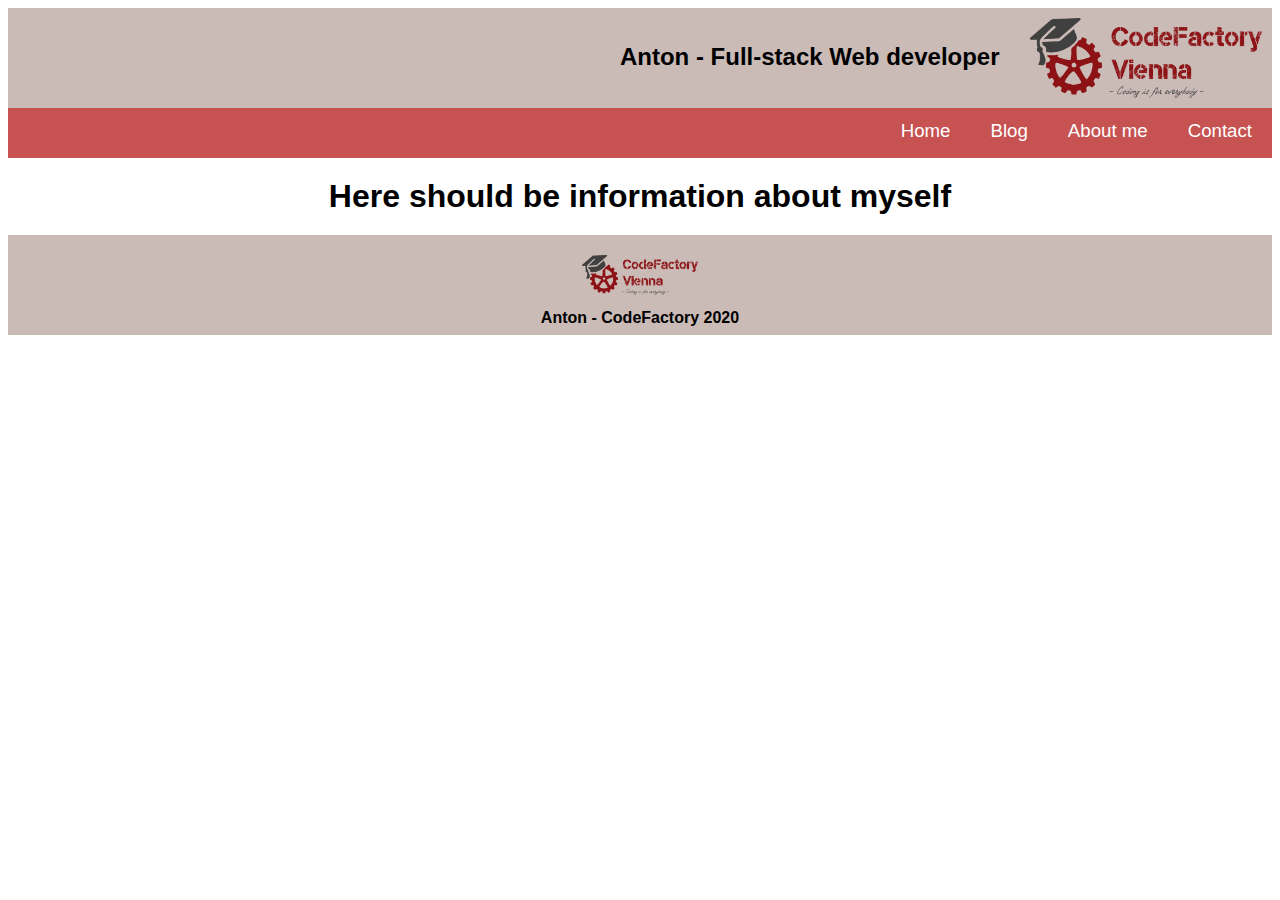
==== about.html @ 0f1df4fd "change styles, add additional files" ====
<!DOCTYPE html>
<html>
<head>
	<title>Anton's first website</title>
	<meta charset="UTF-8">
	<link rel="stylesheet" type="text/css" href="css/styles.css">
</head>
<body>
	<!--Headline with logo-->
	<div id="header">
		<div id="logoBox">
			<a href="https://codefactory.wien/en/home-en/">
			<img src="img/logo.png" alt="Logo"></a>
		</div>
		<div id="banner">
			<h2>Anton - Full-stack Web developer</h2>
		</div>
		
	</div>
	<!--Navigation bar-->
	<ul class="nav">
    	<li><a href="contact.html">Contact</a></li>
    	<li><a href="about.html">About me</a></li>
    	<li><a href="blog.html">Blog</a></li>
    	<li><a href="index.html">Home</a></li>     
 	</ul>
 	<!--Content-->
 	<div class="contentBox">
 		<h1>Here should be information about myself</h1>
	</div>
 	<!--Footer-->
 	<div id="footer">
 		<a href="https://codefactory.wien/en/home-en/">
 		<img src="img/logo.png" alt="Logo"></a>
 		<h4>Anton - CodeFactory 2020</h4>
 	</div>

</body>
</html>
---- css/styles.css ----
/*color scheme: "bege" - #CABBB7 and "pink" - #C65252*/
body {	/*setup fonts in the whole page*/
	font-family: 'Chivo', sans-serif;
}
#header {
	background-color: #CABBB7;
	margin: 0;
	height: 100px;
	min-width: 700px;
}
#banner {
	float: right;
	height: 100px;
	margin: 0;
	margin-right: 20px;
	align-items: center; 
}
#banner h2 {
	padding: 15px 0;
}
#logoBox {
	float: right;
	height: 100px;
	margin: 0;
}
#logoBox img {
	height: 80px;
	margin: 10px;

}
.nav {	/*navigation bar*/
	list-style-type: none;
	margin: 0;
	padding: 0;
	overflow: hidden;
	background-color: #C65252;
	min-width: 700px;
}
.nav li {
	float: right;
	margin: 0;
	height: 50px;
}
li a {
	display: inline-block;
	color: white;
	height: 50px;
	text-align: center;
	margin: 0;
	padding: 12px 20px;
	font-size: 14pt;
	text-decoration: none;
}
li a:hover {
	background-color: #8C1215;
}	/*end of the navigation bar*/
.contentBox {	/*main framework with content*/
	margin: 0;
	text-align: center;
}
.contentBox h1 {
	margin: 20px;
}
#footer {	/*just a footer*/
	background-color: #CABBB7;
	margin: 0;
	padding: 10px;
	height: 80px;
	text-align: center;
	min-width: 700px;
}
#footer img {
	height: 40px;
	margin: 10px;
}
#footer h4 {
	margin: 0;
}	/*end of footer*/
.polaroidBig{	/*frame with picture and description, uses whole width of the content section*/
	margin: 20px 40px;
	text-align: center;
	font-size: 17pt;
	font-weight: bold;
}
.window {	/*frame for image*/
	display: block;
	height: 200px;
	margin: auto;
	overflow: hidden;	
}
.window img {
	margin-bottom: 0;
	width: 100%;
}
.polContainer {	/*frame for two small polaroid-looking structure*/
	margin: 20px 40px;
	column-count: 2;
}
.polaroidSmall{
	float: left;
	margin: 0;
	text-align: center;
	font-size: 17pt;
	font-weight: bold;
}
.contentBox form {
	text-align: center;
	margin: 20px 0;
}
.content {
	margin: 10px 0;
	display: block;
}
#subject {
	margin: 10px 0;
	height: 200px;
	width: 300px;
}
.contentBox input {
	margin: auto;
	display: block;
}
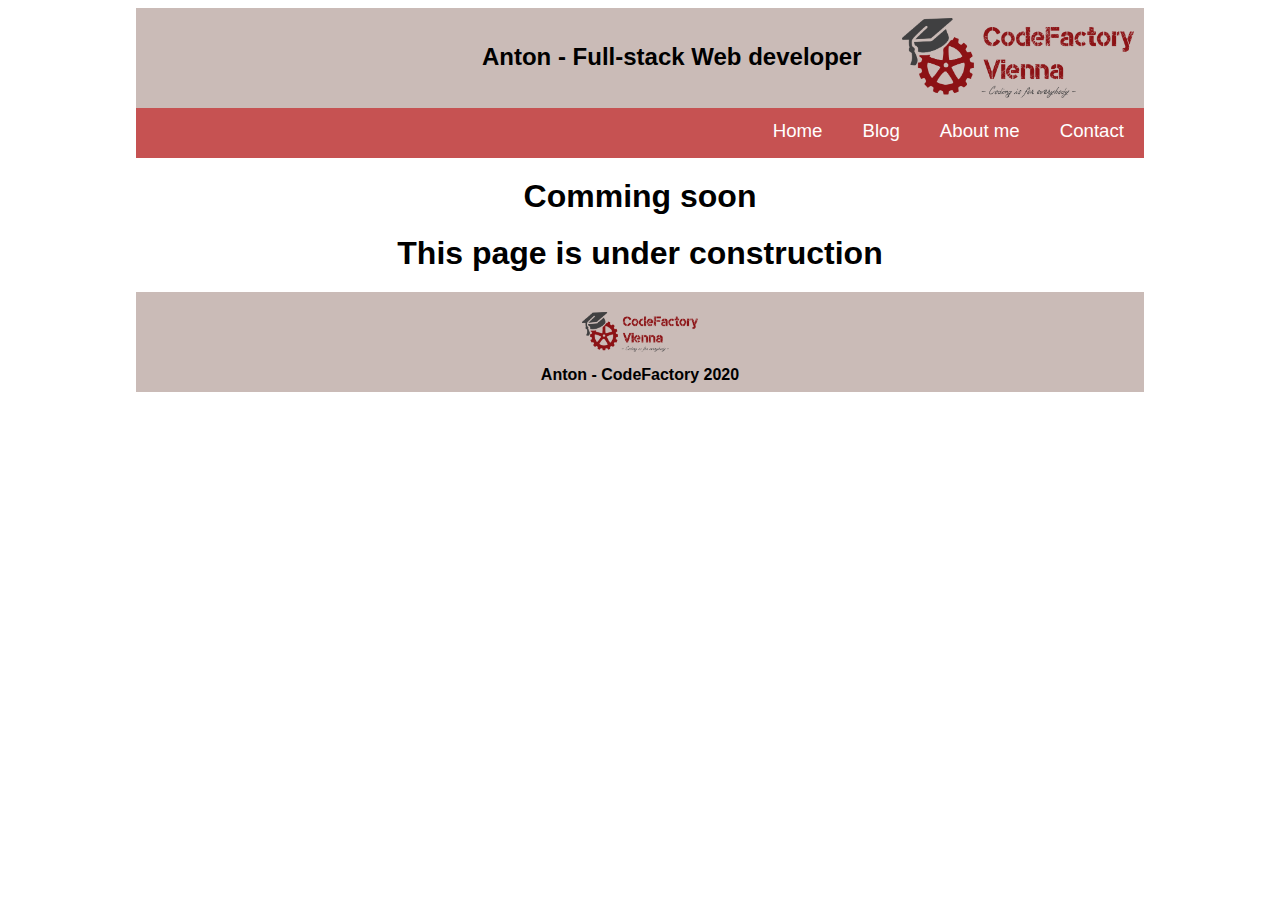
==== commit 8ba50bf7: "final version" ====
--- a/about.html
+++ b/about.html
@@ -26,7 +26,8 @@
  	</ul>
  	<!--Content-->
  	<div class="contentBox">
- 		<h1>Here should be information about myself</h1>
+ 		<h1>Comming soon</h1>
+ 		<h1>This page is under construction</h1>
 	</div>
  	<!--Footer-->
  	<div id="footer">
--- a/css/styles.css
+++ b/css/styles.css
@@ -1,6 +1,7 @@
-/*color scheme: "bege" - #CABBB7 and "pink" - #C65252*/
+/*color scheme: "beige" - #CABBB7 and "pink" - #C65252*/
 body {	/*setup fonts in the whole page*/
 	font-family: 'Chivo', sans-serif;
+	padding: 0 10%;
 }
 #header {
 	background-color: #CABBB7;
@@ -12,7 +13,7 @@
 	float: right;
 	height: 100px;
 	margin: 0;
-	margin-right: 20px;
+	margin-right: 30px;
 	align-items: center; 
 }
 #banner h2 {
@@ -57,6 +58,7 @@
 .contentBox {	/*main framework with content*/
 	margin: 0;
 	text-align: center;
+	min-width: 700px;
 }
 .contentBox h1 {
 	margin: 20px;
@@ -86,11 +88,12 @@
 	display: block;
 	height: 200px;
 	margin: auto;
-	overflow: hidden;	
+	overflow: hidden;
 }
-.window img {
-	margin-bottom: 0;
+.polaroidBig img {
+	position: relative;
 	width: 100%;
+	bottom: 90%;
 }
 .polContainer {	/*frame for two small polaroid-looking structure*/
 	margin: 20px 40px;
@@ -103,20 +106,8 @@
 	font-size: 17pt;
 	font-weight: bold;
 }
-.contentBox form {
-	text-align: center;
-	margin: 20px 0;
-}
-.content {
-	margin: 10px 0;
-	display: block;
-}
-#subject {
-	margin: 10px 0;
-	height: 200px;
-	width: 300px;
-}
-.contentBox input {
-	margin: auto;
-	display: block;
-}
+.polaroidSmall img {
+	position: relative;
+	width: 100%;
+	bottom: 5%;
+}